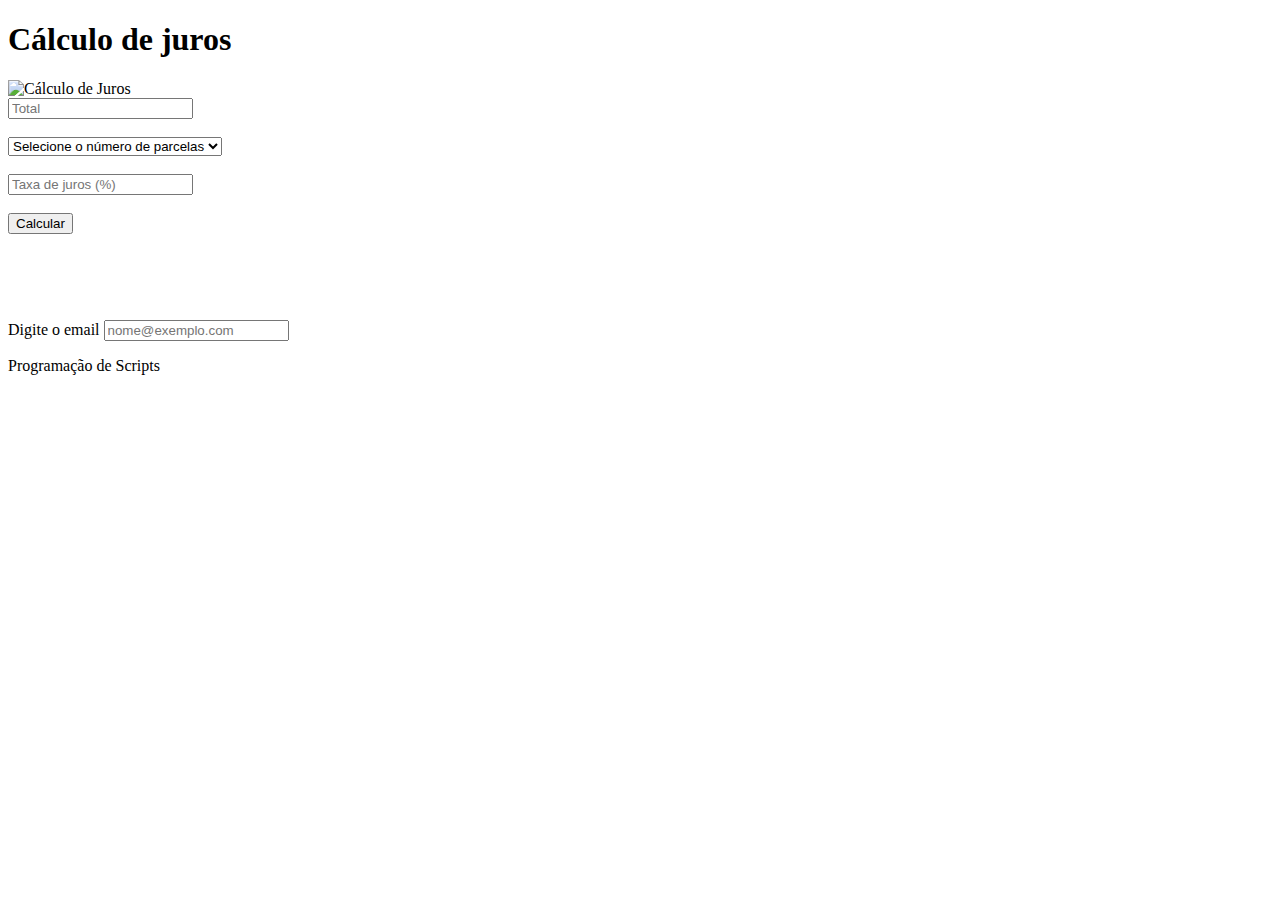
==== Programação de Scripts/Aulas/Aula 08 (bootstrap)/index.html @ 878b926d "Create index.html" ====
<!DOCTYPE html>
<html lang="pt-br">
	<head>
		<title>Aula 8</title>
		<meta charset = "UTF-8">
        <link rel="stylesheet" href="bootstrap-5.0.2-dist/css/bootstrap.min.css">
        <link rel="stylesheet" href="style.css">
    </head>
	<body>
		<header>
			<h1>Cálculo de juros</h1>
			<img src= "juros.jpg" alt= "Cálculo de Juros" width="400" />
		</header>
        <main>
			<!--<label for="total">Total:</label>-->
			<input type="number" id="total" placeholder="Total"/>
			<br /><br />
			
			<select id="parcelas">
				<option value="">Selecione o número de parcelas</option>
				<option value="2">2 Parcelas</option>
				<option value="3">3 Parcelas</option>
				<option value="4">4 Parcelas</option>
				<option value="5">5 Parcelas</option>
			</select>
			
			<br /><br />
			<input type="number" id="juros" placeholder="Taxa de juros (%)" />
			<br /><br />
            <button class="btn btn-outline-danger">Calcular</button>
			<br /><br />
			<p id="valorFinal"></p>
			<br /><br />
			<p id="valorParcela"></p>
            
            <label for="exemplo" class="form-label">Digite o email</label>
            <input type="email" class="form-control" id="exemplo" placeholder="nome@exemplo.com">
		</main>
		<footer>
			<p>Programação de Scripts</p>
		</footer>
	</body>
</html>
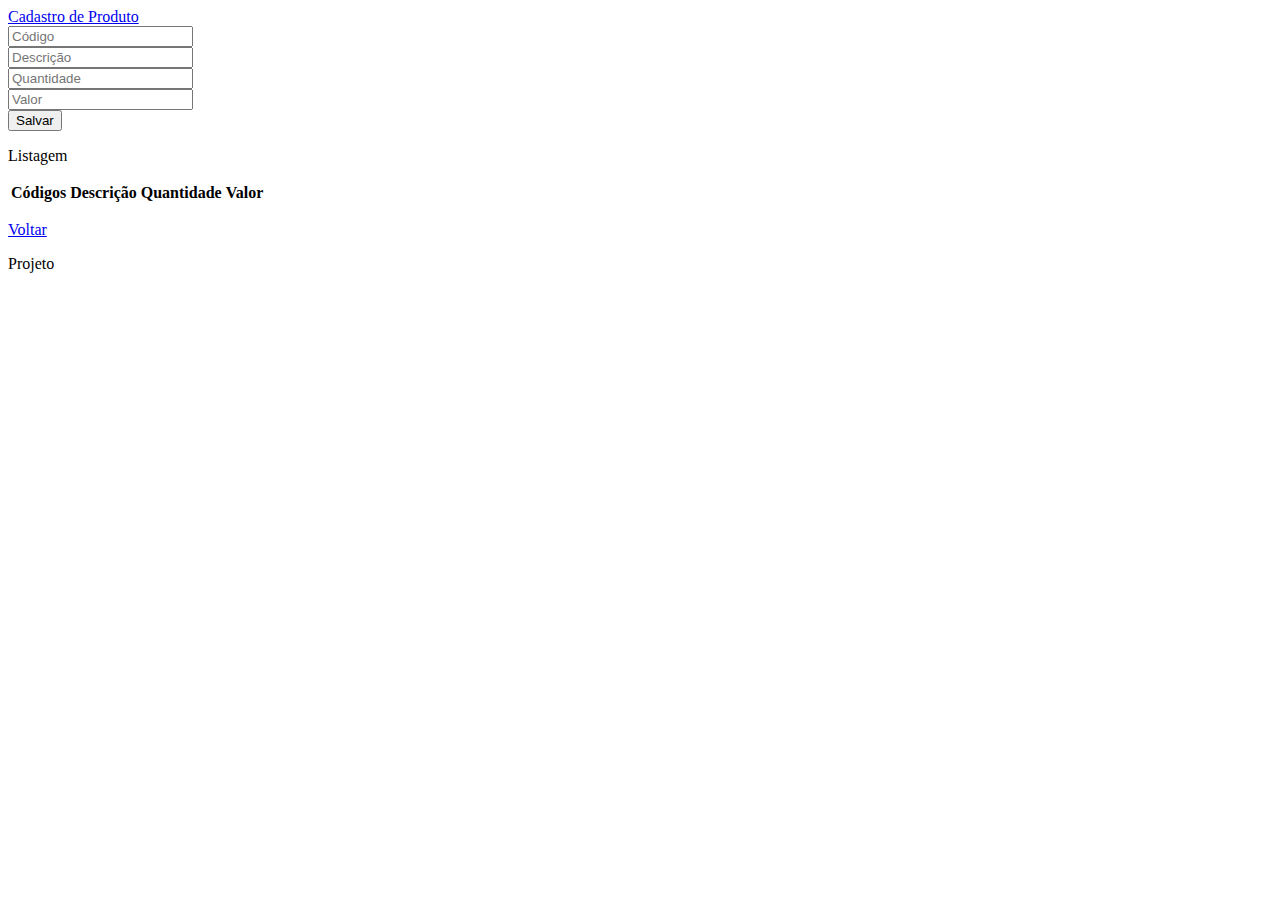
==== commit 57c55260: "Update index.html" ====
--- a/Programação de Scripts/Aulas/Aula 08 (bootstrap)/index.html
+++ b/Programação de Scripts/Aulas/Aula 08 (bootstrap)/index.html
@@ -1,43 +1,59 @@
 <!DOCTYPE html>
 <html lang="pt-br">
-	<head>
-		<title>Aula 8</title>
-		<meta charset = "UTF-8">
-        <link rel="stylesheet" href="bootstrap-5.0.2-dist/css/bootstrap.min.css">
-        <link rel="stylesheet" href="style.css">
-    </head>
-	<body>
-		<header>
-			<h1>Cálculo de juros</h1>
-			<img src= "juros.jpg" alt= "Cálculo de Juros" width="400" />
-		</header>
-        <main>
-			<!--<label for="total">Total:</label>-->
-			<input type="number" id="total" placeholder="Total"/>
-			<br /><br />
-			
-			<select id="parcelas">
-				<option value="">Selecione o número de parcelas</option>
-				<option value="2">2 Parcelas</option>
-				<option value="3">3 Parcelas</option>
-				<option value="4">4 Parcelas</option>
-				<option value="5">5 Parcelas</option>
-			</select>
-			
-			<br /><br />
-			<input type="number" id="juros" placeholder="Taxa de juros (%)" />
-			<br /><br />
-            <button class="btn btn-outline-danger">Calcular</button>
-			<br /><br />
-			<p id="valorFinal"></p>
-			<br /><br />
-			<p id="valorParcela"></p>
-            
-            <label for="exemplo" class="form-label">Digite o email</label>
-            <input type="email" class="form-control" id="exemplo" placeholder="nome@exemplo.com">
-		</main>
-		<footer>
-			<p>Programação de Scripts</p>
-		</footer>
-	</body>
+<head>
+    <meta charset="UTF-8">
+    <meta http-equiv="X-UA-Compatible" content="IE=edge">
+    <meta name="viewport" content="width=device-width, initial-scale=1.0">
+    <title>Aula 11</title>
+    <link rel="stylesheet" href="bootstrap-5.0.2-dist/css/bootstrap.min.css">
+    <script type="text/javascript" src="jquery-3.6.4.min.js"></script>
+    <link rel="stylesheet" href="style.css">
+    <script type="text/javascript" src="script.js"></script>
+</head>
+<body>
+    <nav class="navbar navbar-expand-lg navbar navbar-dark bg-dark" >
+        <div class="container-fluid"> 
+            <a class="navbar-brand" href="#">Cadastro de Produto</a>
+        </div>
+    </nav>
+    
+    <div class="container">
+        <div class="row">
+            <div class="col-md-6">
+                <div class="mb-3 mt-3">   
+                    <input type="text" class="form-control" id="codigo" placeholder="Código"/>
+                <!---<div id="emailHelp" class="form-text">Texto</div>-->
+                </div>
+                <div class="mb-3">
+                    <input type="text" class="form-control" id="descricao" placeholder="Descrição"/>
+                </div>
+                <div class="mb-3">
+                    <input type="number" class="form-control" id="quantidade" placeholder="Quantidade"/>
+                </div>
+                <div class="mb-3">
+                    <input type="number" class="form-control" id="valor" placeholder="Valor"/>
+                </div>
+                    <button class="btn btn-primary" id="btnSalvar">Salvar</button>
+                </div>
+                <div class="col-md-6">
+                    <p>Listagem</p>
+                    <table class="table table-hover">
+                        <thead>
+                            <tr>
+                                <th scope="col">Códigos</th>
+                                <th scope="col">Descrição</th>
+                                <th scope="col">Quantidade</th>
+                                <th scope="col">Valor</th>
+                            </tr>
+                        </thead>
+                        <tbody id="tabela"> </tbody>
+                      </table>
+                </div>
+            </div>
+        </div>
+        <footer class="container">
+            <p class="float-end"><a href="#">Voltar</a></p>
+            <p>Projeto</p>
+        </footer>
+</body>
 </html>
